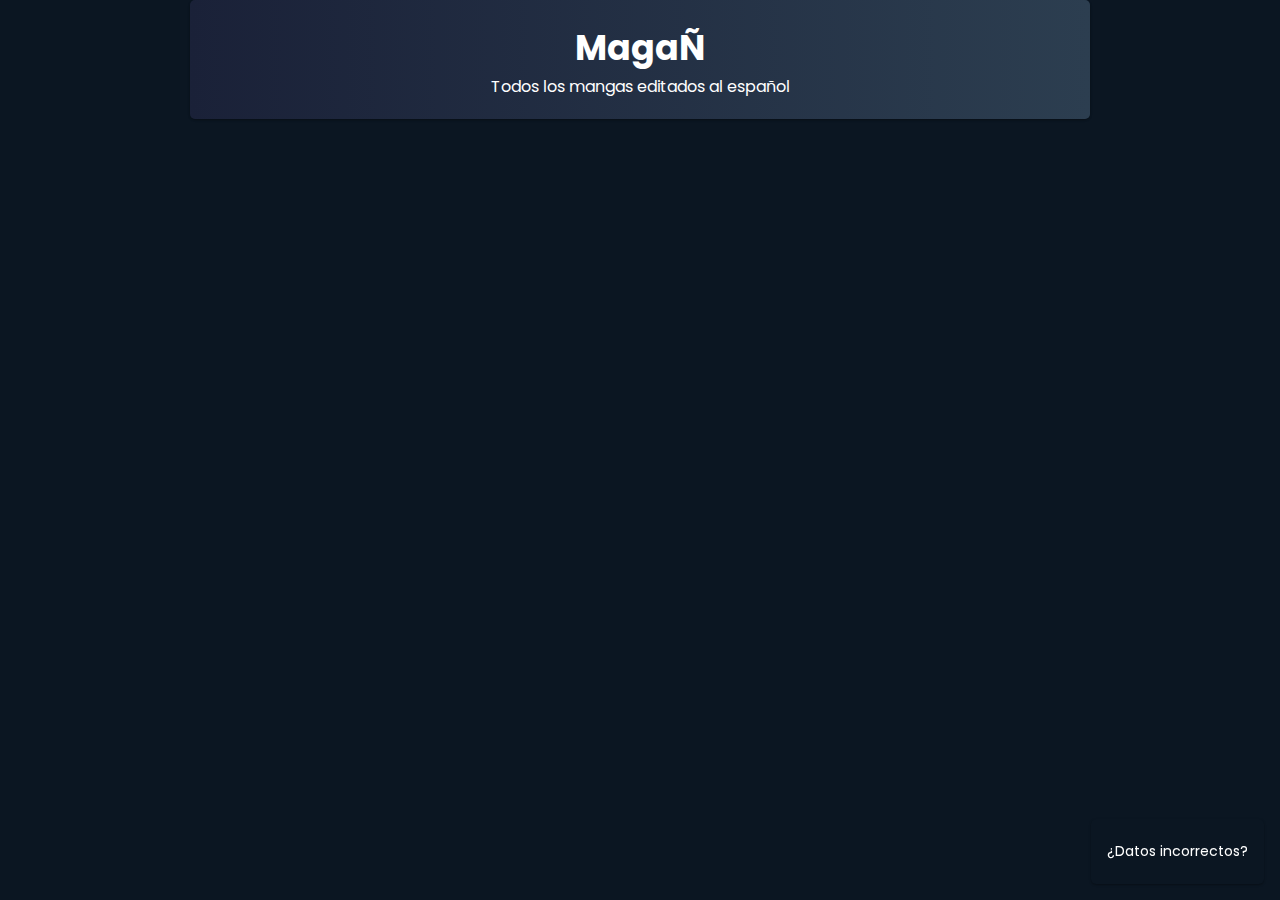
==== docs/index.html @ 64ea14cc "Update files" ====
<!DOCTYPE html>
<html>
	<head>
		<title>Page Title</title>
		<link rel="stylesheet" href="styles.css" />
		<meta charset="UTF-8" />
		<meta name="viewport" content="width=device-width, initial-scale=1.0" />
	</head>
	<body>
		<header>
			<div style="font-size: 35px; font-weight: bolder">MagaÑ</div>
			<div>Todos los mangas editados al español</div>
		</header>

		<div class="corner-notice">
			<p><a href="https://github.com/SegoCode/Maga-.n/issues">¿Datos incorrectos?</a></p>
		  </div>
		<!-- Esto es un comentario 
			<div class="search-container">
			<form>
			  <input type="text" placeholder="Search..." />
			  <button type="submit"><i class="fas fa-search"></i></button>
			</form>
		  </div>
		 -->
		  <div class="wrapper" id="mangaGender"></div>

		<div class="container" id="magaList"></div>
		<script src="script.js"></script>
	</body>
</html>
---- docs/styles.css ----
@import url('https://fonts.googleapis.com/css2?family=Roboto:ital,wght@0,300;0,400;0,500;0,700;1,300;1,400;1,500&display=swap');
@import url('https://fonts.googleapis.com/css2?family=Poppins:ital,wght@0,400;0,500;0,700;1,500;1,600&display=swap');

* {
	color: white !important;
	font-family: 'Poppins', sans-serif !important;
}

body {
	margin: 0;
	background: #0b1622;
	display: flex;
	flex-direction: column;
	align-items: center;
	justify-content: center;
}

header {
	background: linear-gradient(to right, #1a2138, #2c3e50);
	height: 119px;
	width: 900px;
	align-items: center;
	justify-content: center;
	border-radius: 5px;
	box-shadow: 0 1px 3px rgba(0, 0, 0, 0.12), 0 1px 2px rgba(0, 0, 0, 0.24);
	display: flex;
	flex-direction: column;
}

.container {
	padding: 16px;
	display: flex;
	flex-wrap: wrap;
	gap: 36px;
	margin: 0 auto;
	max-width: 992px;
	justify-content: center;
	align-items: center;
	border-radius: 5px;
}

.card-container {
	width: 188px;
	height: 332px;
	border-radius: 5px;
}

.card {
	width: 181px;
	height: 265px;
	position: relative;
	background: rgb(21, 34, 50);
	cursor: pointer;
	border-radius: 5px;
}

.card > .card-content {
	content: '';
	position: absolute;
	top: -0.1px;
	left: -0.1px;
	width: 100%;
	height: 100%;
	background-size: cover;
	background-position: center;
	transition: top 0.2s, left 0.2s;
	border-radius: 5px;
}

.card:hover > .card-content {
	left: 8px;
	top: -8px;
	border-radius: 5px;
}

.card::before,
.card::after {
	content: '';
	position: absolute;
	transform: scale(0);
	transition: transform 0.2s;
	border-radius: 5px;
}

.card:hover::before,
.card:hover::after {
	transform: scale(1);
}

button {
	border-radius: 5px;
	background-color: rgb(21, 34, 50);
	background-repeat: no-repeat;
	border: none;
	cursor: pointer;
	overflow: hidden;
	outline: none;
}

.tag {
	background-color: #1a2138;
	color: white;
	border-radius: 4px;
	font-family: 'Roboto', sans-serif;
	padding: 8px 16px;
	margin: 8px;
}

.tag:hover {
	background-color: #2c3e50;
}

.wrapper {
	width: 900px; /* Set the width of the container to 100% */
	max-width: 900px; /* Set the maximum width of the container to 900px */
	display: flex; /* Use flexbox to align the buttons */
	align-items: center; /* Align the buttons to the center of the container */
	flex-wrap: wrap; /* Wrap the buttons to a new line when they overflow the container */
	margin: 20px; /* Add a margin around the container */
  }

.search-container {
	width: 900px;
	margin: 16px 0;
	display: flex;
	align-items: center;
}

.search-container form {
	width: 100%;
	display: flex;
	align-items: center;
}

.search-container input {
	width: 100%;
	padding: 8px;
	border: none;
	border-radius: 4px 0 0 4px;
	outline: none;
	font-family: 'Roboto', sans-serif;
	font-size: 14px;
}

.search-container button {
	padding: 8px;
	border: none;
	border-radius: 0 4px 4px 0;
	background-color: #1a2138;
	color: white;
	font-family: 'Roboto', sans-serif;
	font-size: 14px;
	cursor: pointer;
}

.search-container button:hover {
	background-color: #2c3e50;
}

.corner-notice {
	position: fixed;
	bottom: 16px;
	right: 16px;
	z-index: 999;
	background: #0b1622;
	color: white;
	padding: 8px 16px;
	border-radius: 5px;
	font-size: 14px;
	box-shadow: 0 1px 3px rgba(0, 0, 0, 0.12), 0 1px 2px rgba(0, 0, 0, 0.24);
	display: flex;
	align-items: center;
  }
  
  .corner-notice i {
	margin-right: 8px;
	font-size: 18px;
  }
  
  .corner-notice a {
	color: #3498db;
	text-decoration: none;
  }
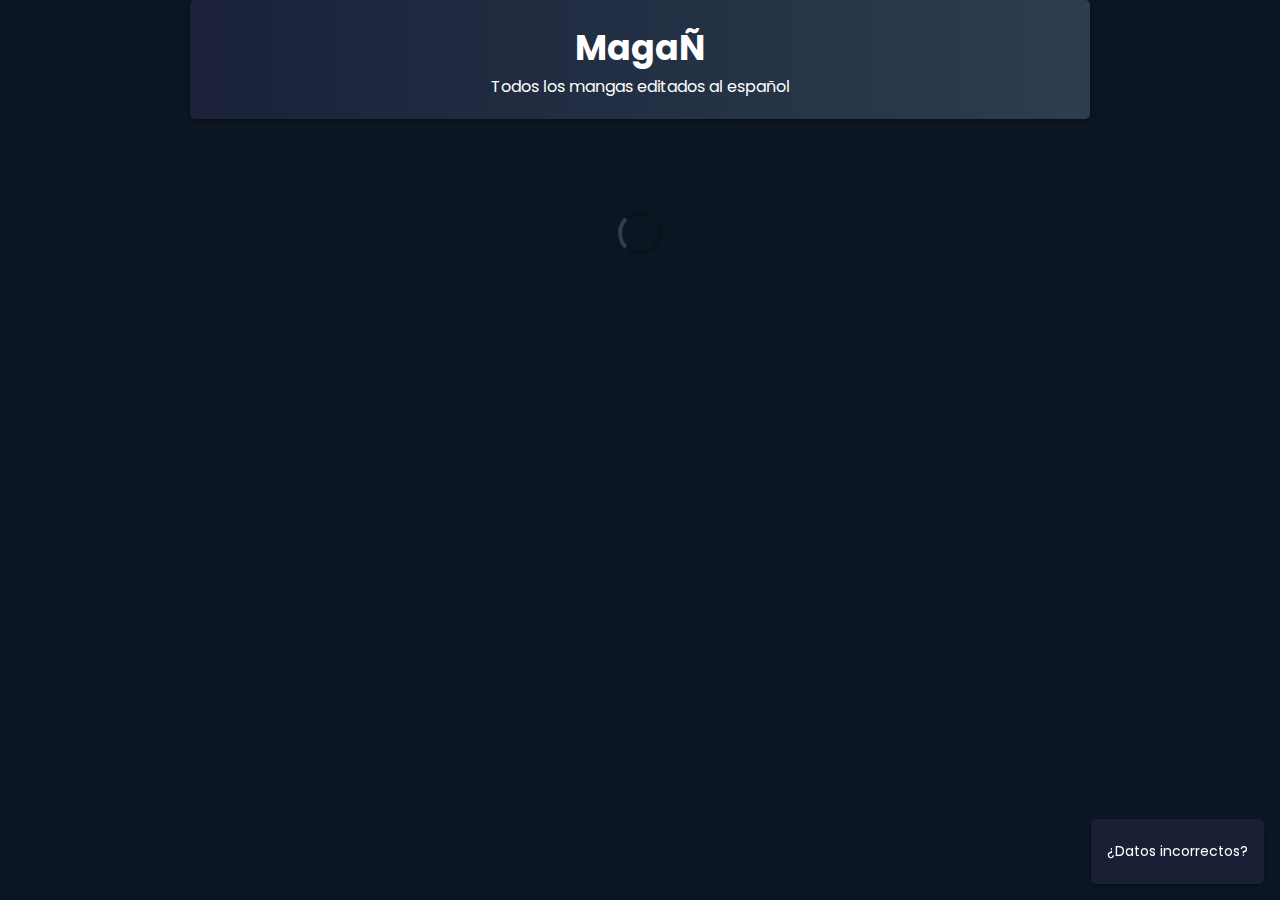
==== commit c55ca363: "Add loader spinner and genres selector" ====
--- a/docs/index.html
+++ b/docs/index.html
@@ -1,7 +1,7 @@
 <!DOCTYPE html>
 <html>
 	<head>
-		<title>Page Title</title>
+		<title>MagaÑ</title>
 		<link rel="stylesheet" href="styles.css" />
 		<meta charset="UTF-8" />
 		<meta name="viewport" content="width=device-width, initial-scale=1.0" />
@@ -15,7 +15,7 @@
 		<div class="corner-notice">
 			<p><a href="https://github.com/SegoCode/Maga-.n/issues">¿Datos incorrectos?</a></p>
 		  </div>
-		<!-- Esto es un comentario 
+		<!-- Futuro buscador
 			<div class="search-container">
 			<form>
 			  <input type="text" placeholder="Search..." />
@@ -26,6 +26,11 @@
 		  <div class="wrapper" id="mangaGender"></div>
 
 		<div class="container" id="magaList"></div>
+
+		<div class="spinner-container" style="display: flex; justify-content: center; align-items: center;">
+			<div class="spinner" id="spinner"></div>
+		  </div>
+
 		<script src="script.js"></script>
 	</body>
 </html>
--- a/docs/styles.css
+++ b/docs/styles.css
@@ -18,13 +18,15 @@
 header {
 	background: linear-gradient(to right, #1a2138, #2c3e50);
 	height: 119px;
-	width: 900px;
+	width: 100%;
+	max-width: 900px;
 	align-items: center;
 	justify-content: center;
 	border-radius: 5px;
 	box-shadow: 0 1px 3px rgba(0, 0, 0, 0.12), 0 1px 2px rgba(0, 0, 0, 0.24);
 	display: flex;
 	flex-direction: column;
+	margin-bottom: 20px;
 }
 
 .container {
@@ -43,6 +45,7 @@
 	width: 188px;
 	height: 332px;
 	border-radius: 5px;
+	margin-bottom: 20px;
 }
 
 .card {
@@ -110,17 +113,22 @@
 	background-color: #2c3e50;
 }
 
+.tag-checked {
+	background-color: #2c3e50;
+}
+
 .wrapper {
-	width: 900px; /* Set the width of the container to 100% */
+	width: 100%; /* Set the width of the container to 100% */
 	max-width: 900px; /* Set the maximum width of the container to 900px */
 	display: flex; /* Use flexbox to align the buttons */
 	align-items: center; /* Align the buttons to the center of the container */
 	flex-wrap: wrap; /* Wrap the buttons to a new line when they overflow the container */
 	margin: 20px; /* Add a margin around the container */
-  }
+}
 
 .search-container {
-	width: 900px;
+	width: 100%;
+	max-width: 900px;
 	margin: 16px 0;
 	display: flex;
 	align-items: center;
@@ -162,7 +170,7 @@
 	bottom: 16px;
 	right: 16px;
 	z-index: 999;
-	background: #0b1622;
+	background: rgba(27, 33, 56, 0.9);
 	color: white;
 	padding: 8px 16px;
 	border-radius: 5px;
@@ -170,17 +178,67 @@
 	box-shadow: 0 1px 3px rgba(0, 0, 0, 0.12), 0 1px 2px rgba(0, 0, 0, 0.24);
 	display: flex;
 	align-items: center;
+	transition: transform 0.2s;
+}
+
+.corner-notice:hover {
+	transform: translateY(-4px);
+}
+
+.corner-notice i {
+	margin-right: 8px;
+	font-size: 18px;
+}
+
+.corner-notice a {
+	color: #3498db;
+	text-decoration: none;
+}
+
+.spinner {
+    border: 4px solid rgba(0, 0, 0, 0.1);
+    width: 36px;
+    height: 36px;
+    border-radius: 50%;
+    border-left-color: #2c3e50;
+    animation: spin 1s linear infinite;
   }
   
-  .corner-notice i {
-	margin-right: 8px;
-	font-size: 18px;
+  @keyframes spin {
+    0% {
+      transform: rotate(0deg);
+    }
+    100% {
+      transform: rotate(360deg);
+    }
   }
-  
-  .corner-notice a {
-	color: #3498db;
-	text-decoration: none;
-  }
-
-
-  +
+
+@media screen and (max-width: 992px) {
+	.container {
+		gap: 16px;
+	}
+	.card-container {
+		width: 100%;
+		max-width: 188px;
+	}
+}
+
+@media screen and (max-width: 768px) {
+	header {
+		width: 100%;
+		max-width: 100%;
+	}
+	.wrapper {
+		width: 100%;
+		max-width: 100%;
+	}
+	.search-container {
+		width: 100%;
+		max-width: 100%;
+	}
+}
+
+.tag-checked {
+	background-color: #2c3e50;
+}
